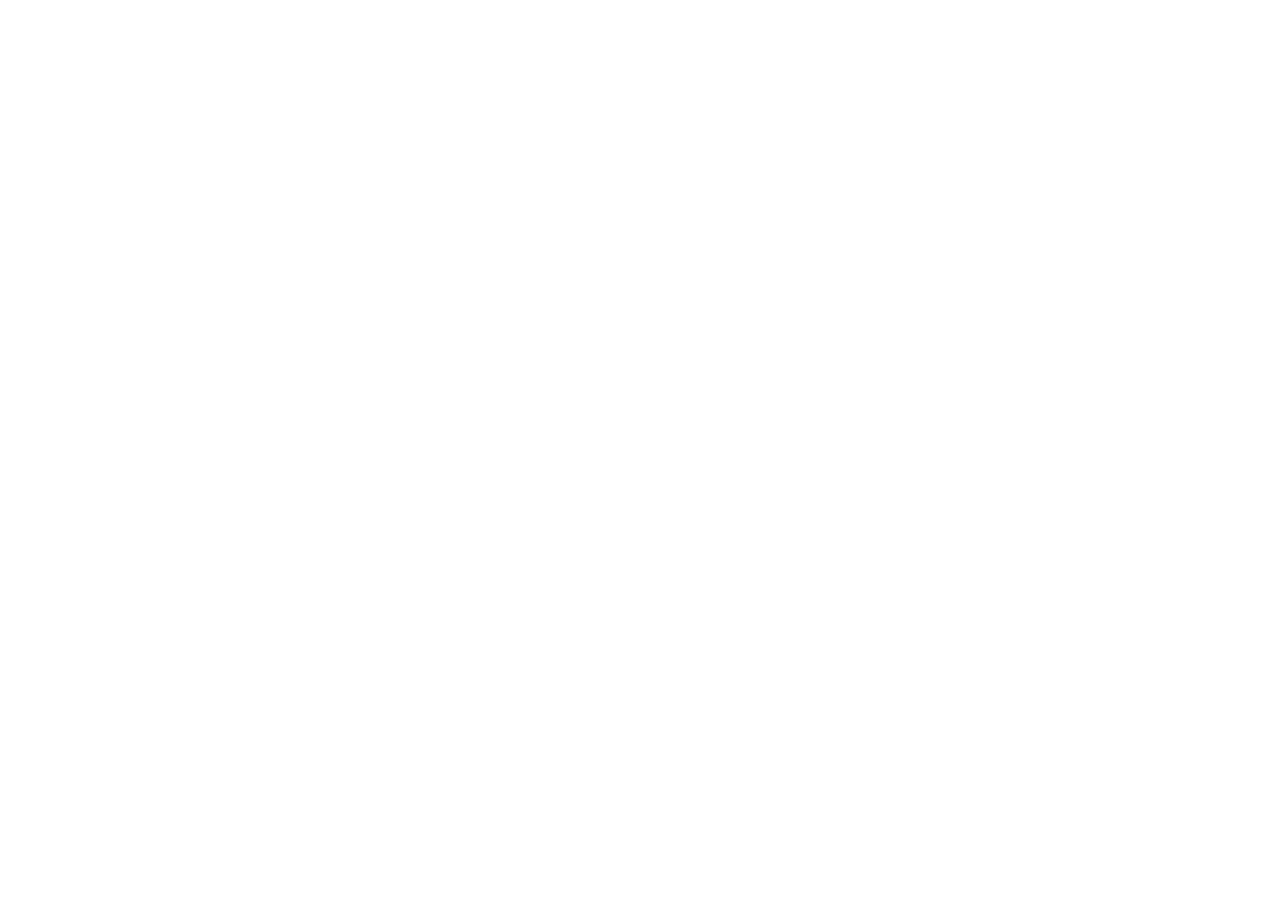
==== src/main/resources/templates/index.html @ 10bd9107 "Configured template engine." ====
<!DOCTYPE html>
<html xmlns:layout="http://www.ultraq.net.nz/thymeleaf/layout"
      xmlns:th="http://www.thymeleaf.org"
      lang="en">

<head>
    <meta charset="UTF-8">
    <title>ScoreBoard</title>
    <link th:href="@{/styles.css}" rel="stylesheet"/>
    <script th:src="@{/pooling.js}"></script>
</head>

<body>
<div class="score-box">
    <p id="first-team-name" class="team-name"></p>
    <p id="first-team-score" class="team-score"></p>
    <p id="first-team-set-score" class="team-set-score"></p>
    <p id="second-team-set-score" class="team-set-score"></p>
    <p id="second-team-score" class="team-score"></p>
    <p id="second-team-name" class="team-name"></p>
</div>

</body>

</html>
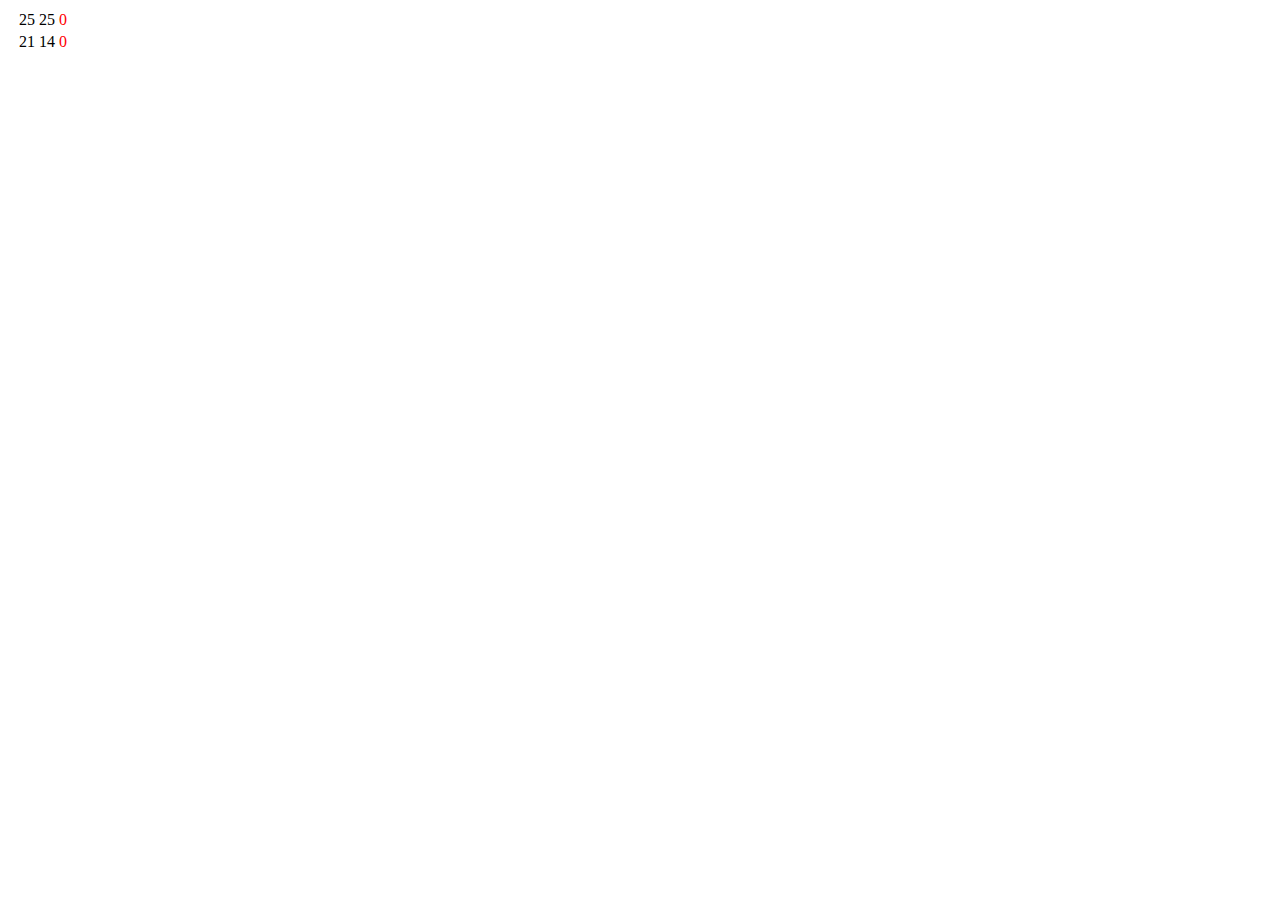
==== commit 5779d264: "Bug fixing." ====
--- a/src/main/resources/templates/index.html
+++ b/src/main/resources/templates/index.html
@@ -6,20 +6,30 @@
 <head>
     <meta charset="UTF-8">
     <title>ScoreBoard</title>
-    <link th:href="@{/styles.css}" rel="stylesheet"/>
-    <script th:src="@{/pooling.js}"></script>
+    <meta name="viewport" content="width=device-width, initial-scale=1">
+    <link rel="stylesheet" th:href="@{/css/styles.css}"/>
+    <link rel="stylesheet" th:href="@{/css/bootstrap/bootstrap.min.css}"/>
+    <script th:src="@{/js/pooling.js}"></script>
+    <script th:src="@{/js/bootstrap.bundle.js}"></script>
 </head>
 
 <body>
-<div class="score-box">
-    <p id="first-team-name" class="team-name"></p>
-    <p id="first-team-score" class="team-score"></p>
-    <p id="first-team-set-score" class="team-set-score"></p>
-    <p id="second-team-set-score" class="team-set-score"></p>
-    <p id="second-team-score" class="team-score"></p>
-    <p id="second-team-name" class="team-name"></p>
-</div>
-
+    <table>
+        <tr class="team away">
+            <td class="name" id="first-team-name"></td>
+            <td class="inning current-inning" id="first-team-score"></td>
+            <td class="inning">25</td>
+            <td class="inning">25</td>
+            <td class="total" style="color: #ff0000;" id="first-team-set-score">0</td>
+        </tr>
+        <tr class="team home">
+            <td class="name" id="second-team-name"></td>
+            <td class="inning current-inning" id="second-team-score"></td>
+            <td class="inning">21</td>
+            <td class="inning">14</td>
+            <td class="total" style="color: #ff0000;" id="second-team-set-score">0</td>
+        </tr>
+    </table>
 </body>
 
 </html>